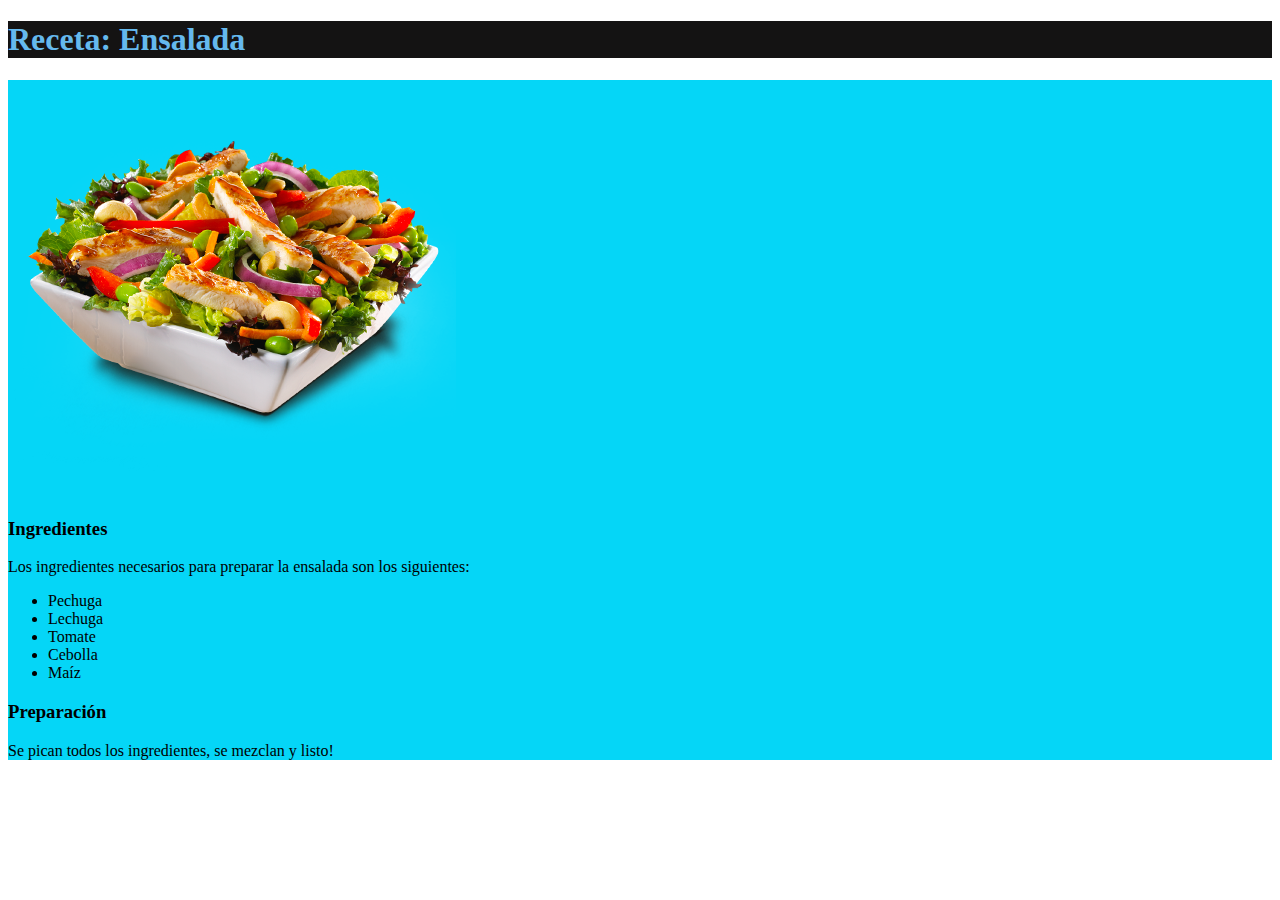
==== ejercicio1-html-y-css/index.html @ cf3273e3 "probando" ====
<!DOCTYPE html>
<html lang="es">
<head>
    <meta charset="UTF-8">
    <meta http-equiv="X-UA-Compatible" content="IE=edge">
    <meta name="viewport" content="width=device-width, initial-scale=1.0">
    <title>Mi Receta</title>
    <link rel="stylesheet" href="estilos.css">
</head>
<body>
    <header>
        <h1><b>Receta: Ensalada</b></h1>
    </header>
    <main>
        <img src="../ejercicio1-html-y-css/imagen/salad.png" alt="">
        <h3>Ingredientes</h3>
        <p>Los ingredientes necesarios para preparar la ensalada son los siguientes:</p>
        <p>
        <ul>    
            <li>Pechuga
            <li>Lechuga
            <li>Tomate
            <li>Cebolla
            <li> Maíz
        </ul>
        </p>
        <h3>Preparación</h3>
        <p>Se pican todos los ingredientes, se mezclan y listo!</p>
    </main>
    <footer></footer>    
</body>
</html>
---- ejercicio1-html-y-css/estilos.css ----
header h1{
    color: rgb(101, 185, 237);
}

main{
    background-color: #05d6f7;
}
header{
    background-color: rgb(20, 19, 19);
}
footer{
    background-color: rgb(212, 239, 3);
}
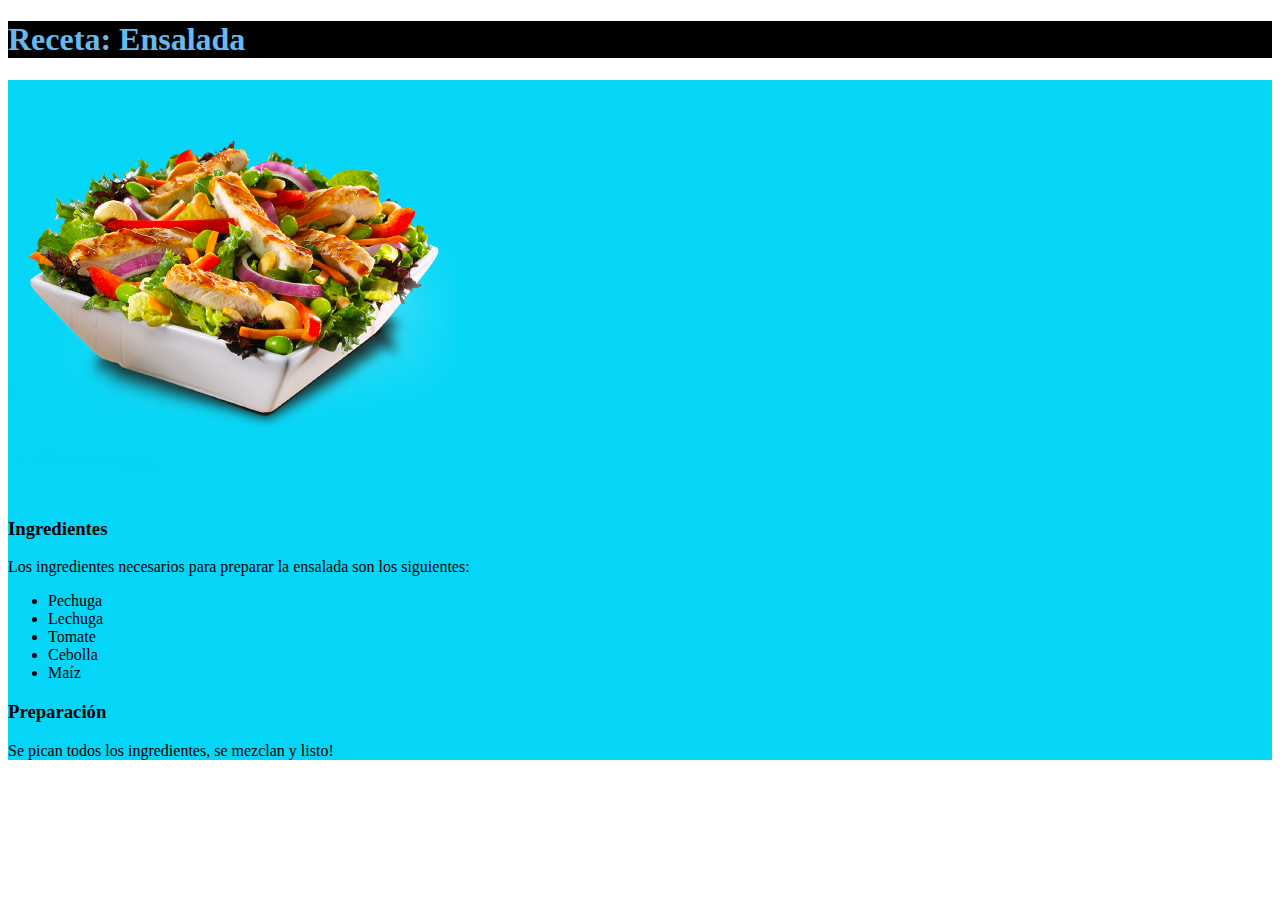
==== commit 3423621a: "Update index.html" ====
--- a/ejercicio1-html-y-css/index.html
+++ b/ejercicio1-html-y-css/index.html
@@ -26,7 +26,6 @@
         </p>
         <h3>Preparación</h3>
         <p>Se pican todos los ingredientes, se mezclan y listo!</p>
-    </main>
-    <footer></footer>    
+    </main>   
 </body>
-</html>+</html>
--- a/ejercicio1-html-y-css/estilos.css
+++ b/ejercicio1-html-y-css/estilos.css
@@ -6,8 +6,5 @@
     background-color: #05d6f7;
 }
 header{
-    background-color: rgb(20, 19, 19);
+    background-color: rgb(1, 1, 1);
 }
-footer{
-    background-color: rgb(212, 239, 3);
-}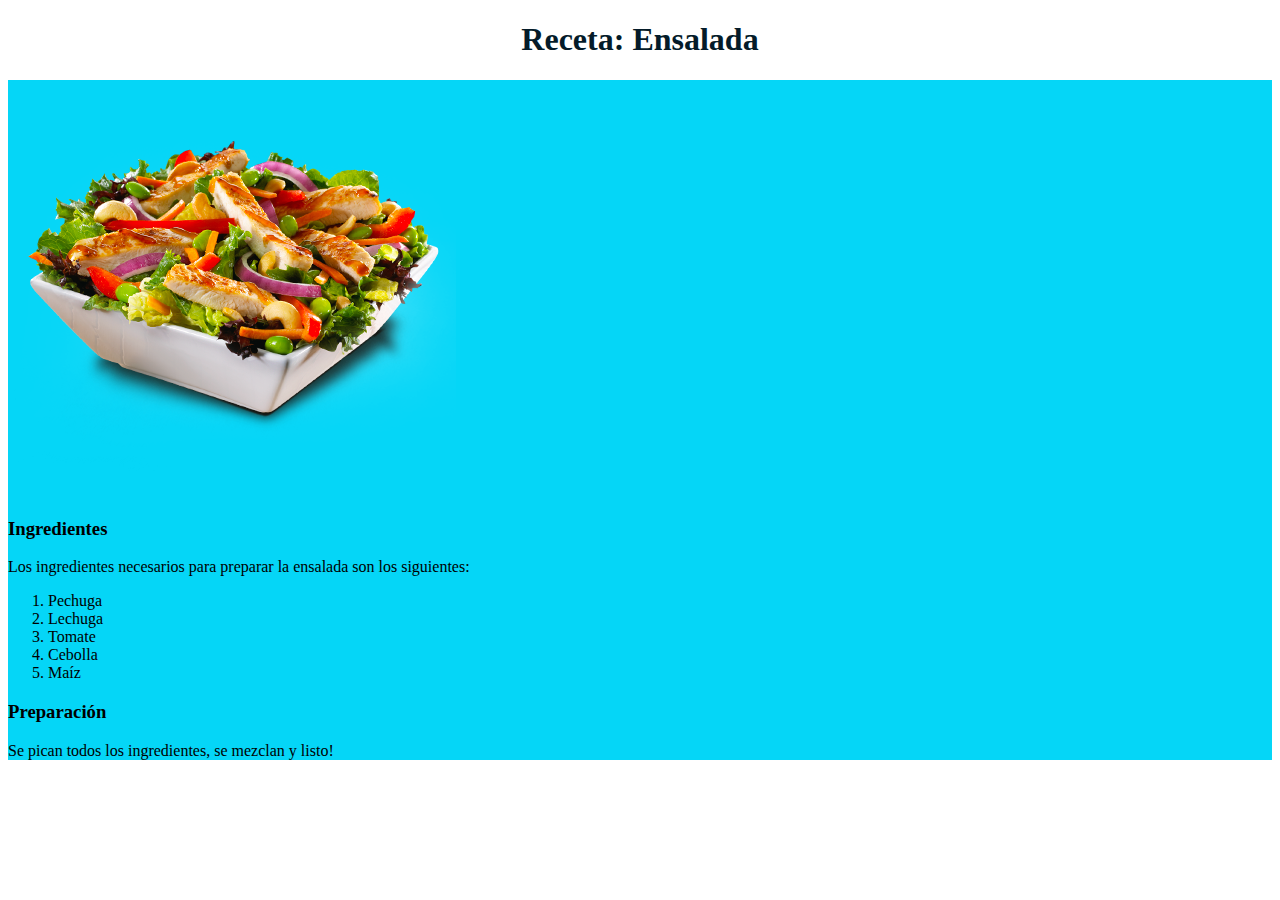
==== commit 96a03a16: "Corrección de estilos" ====
--- a/ejercicio1-html-y-css/index.html
+++ b/ejercicio1-html-y-css/index.html
@@ -1,5 +1,6 @@
 <!DOCTYPE html>
 <html lang="es">
+
 <head>
     <meta charset="UTF-8">
     <meta http-equiv="X-UA-Compatible" content="IE=edge">
@@ -7,25 +8,33 @@
     <title>Mi Receta</title>
     <link rel="stylesheet" href="estilos.css">
 </head>
+
 <body>
     <header>
-        <h1><b>Receta: Ensalada</b></h1>
+        <h1>Receta: Ensalada</h1>
     </header>
     <main>
         <img src="../ejercicio1-html-y-css/imagen/salad.png" alt="">
         <h3>Ingredientes</h3>
         <p>Los ingredientes necesarios para preparar la ensalada son los siguientes:</p>
         <p>
-        <ul>    
-            <li>Pechuga
-            <li>Lechuga
-            <li>Tomate
-            <li>Cebolla
-            <li> Maíz
-        </ul>
+        <div>
+
+            <ol>
+
+                <li>Pechuga</li>
+                <li>Lechuga</li>
+                <li>Tomate</li>
+                <li>Cebolla</li>
+                <li>Maíz</li>
+
+            </ol>
+        </div>
+
         </p>
         <h3>Preparación</h3>
         <p>Se pican todos los ingredientes, se mezclan y listo!</p>
-    </main>   
+    </main>
 </body>
-</html>
+
+</html>--- a/ejercicio1-html-y-css/estilos.css
+++ b/ejercicio1-html-y-css/estilos.css
@@ -1,10 +1,8 @@
 header h1{
-    color: rgb(101, 185, 237);
+    color: rgb(4, 27, 41);
+    text-align: center;
 }
 
 main{
     background-color: #05d6f7;
 }
-header{
-    background-color: rgb(1, 1, 1);
-}
